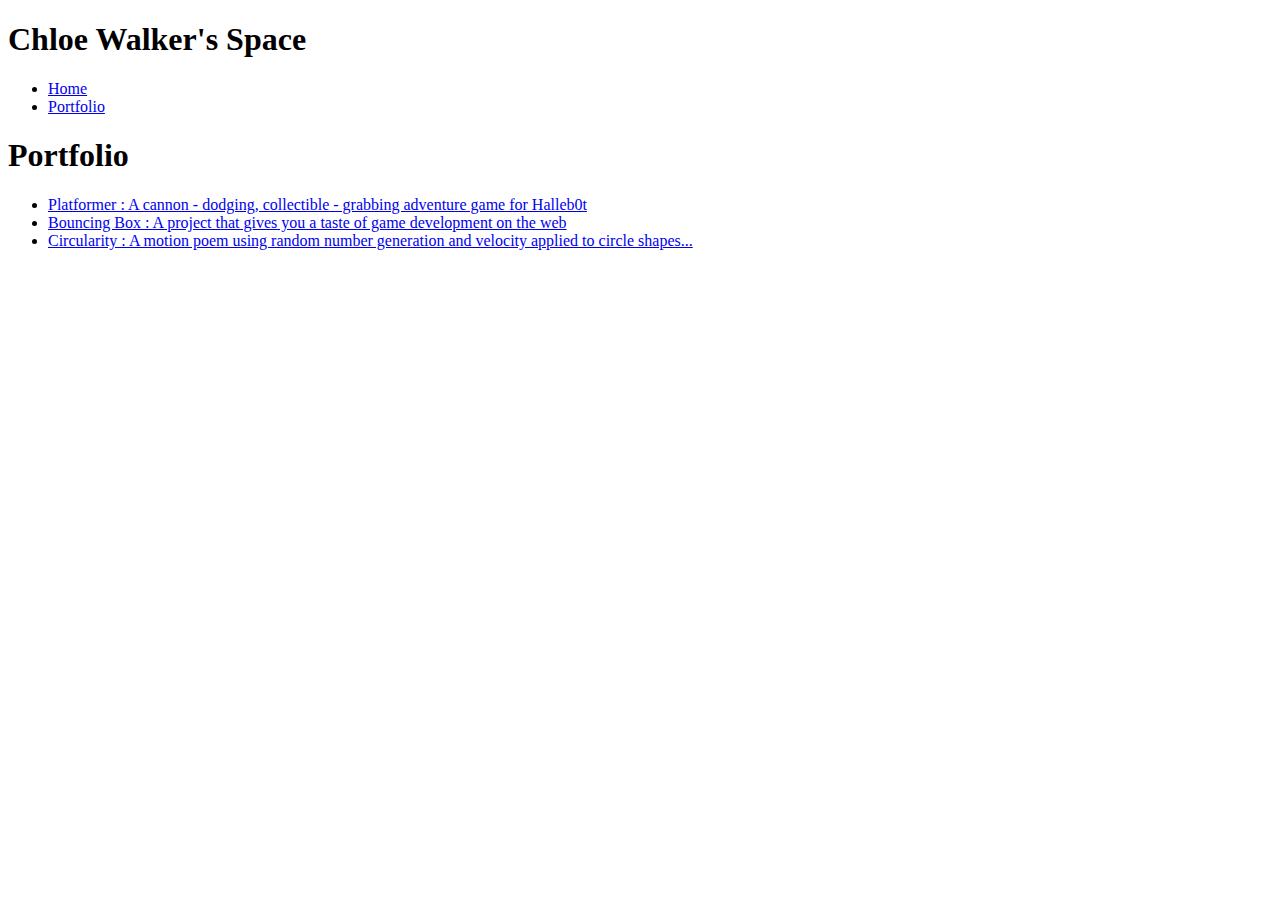
==== index.html/porfolio.html @ 94702a79 "add portfolio.html file" ====
<!DOCTYPE HTML>
<html>
    <head>
        <title>Chloe Walker's Website</title>
    </head>

    <body>
      <div id="all-contents">
            <nav>
                <h1>Chloe Walker's Space</h1>
                <ul id="nav-ul">
                   <li class="nav-li">
                   <a class="nav-a" href="index.html">Home</a>
                 </li>
                 <li class="nav-li">
                   <a class="nav-a" href="porfolio.html">Portfolio</a>
                 </li>
             </ul>
          </nav>
          <main>
            <div class="content">
                <h1>Portfolio</h1>
                <ul id="portfolio">
                  <li><a href="projects/platformer/">Platformer : A cannon - dodging, collectible - grabbing adventure game for Halleb0t</a></li>
                  <li><a href="projects/bouncing-box/">Bouncing Box : A project that gives you a taste of game development on the web </a></li>
                  <li><a href="projects/circularity/">Circularity : A motion poem using random number generation and velocity applied to circle shapes...</a></li>
                </ul>
            </div>
        </main>
     </div>
    </body>
</html>
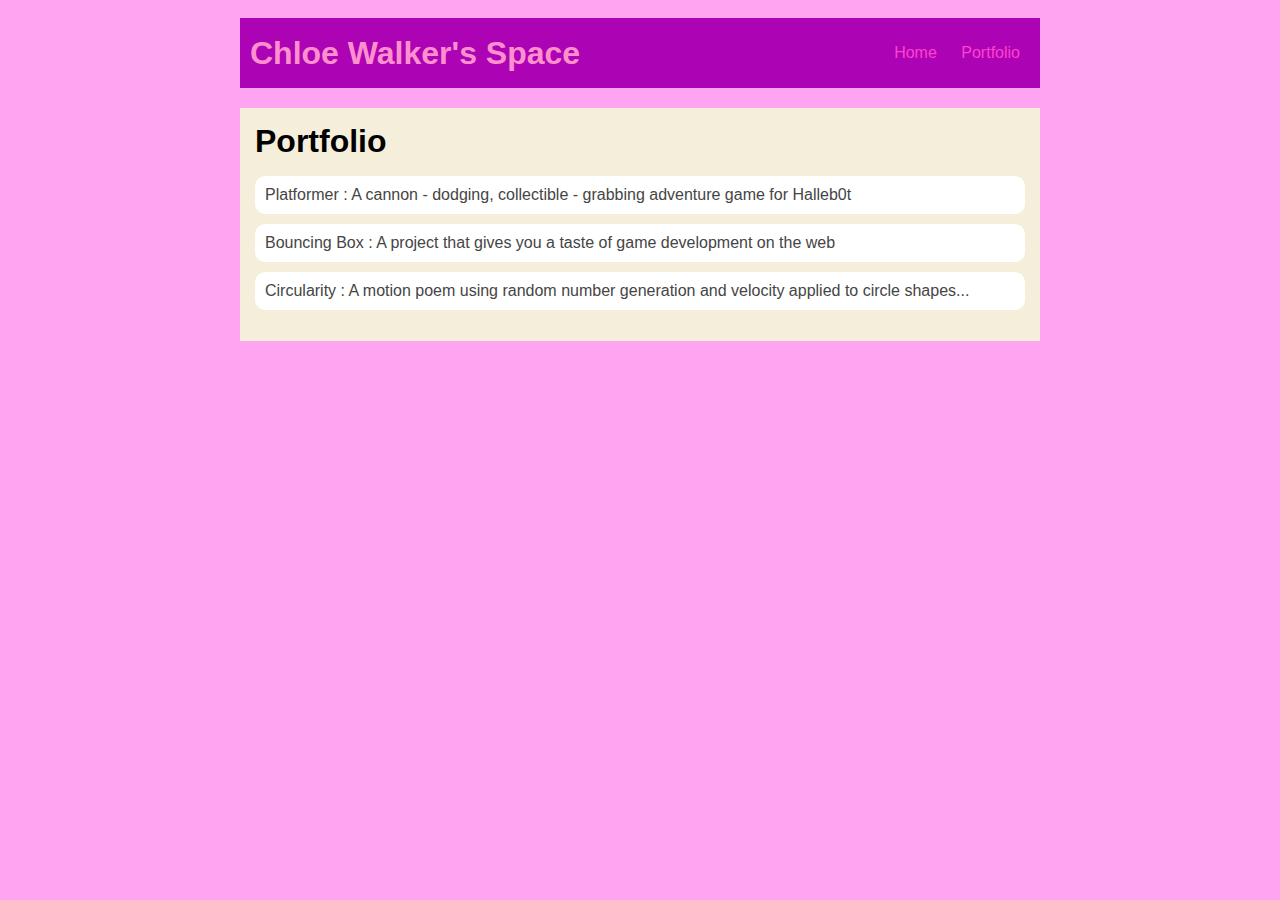
==== commit be16c026: "add portfolio.html file" ====
--- a/index.html/porfolio.html
+++ b/index.html/porfolio.html
@@ -2,6 +2,7 @@
 <html>
     <head>
         <title>Chloe Walker's Website</title>
+        <link rel="stylesheet" href="style.css"></link>
     </head>
 
     <body>
--- a/index.html/style.css
+++ b/index.html/style.css
@@ -0,0 +1,88 @@
+body {
+    background: rgb(255, 164, 240);
+    color: rgb(45, 45, 45);
+    padding: 10px;
+    font-family: arial;
+}
+#all-contents {
+  max-width: 800px;
+    margin: auto;
+}
+
+/* navigation menu */
+nav {
+    background: rgb(172, 4, 181);
+   margin: 0 auto;
+   margin-bottom: 20px;
+    display: flex;
+    padding: 10px;
+}
+h1 {
+    display: flex;
+    align-items: center;
+    color: rgb(255, 144, 205);
+    flex: 1;
+    margin: 0;
+}
+#nav-ul {
+    list-style-image: none;
+}
+.nav-li {
+    display: inline-block;
+    padding: 0 10px;
+}
+a {
+    text-decoration: none;
+    color: #ff41d0;
+}
+
+/* main container area beneath menu */
+main {
+    background: rgb(245, 238, 219);
+    display: flex;
+}
+.sidebar {
+    margin-right: 25px;
+    padding: 10px;
+}
+.sidebar-img {
+    width: 200px;
+}
+.content {
+    flex: 1;
+    padding: 15px;
+}
+
+/* portfolio styles */
+#interests {
+    border: 4px silver ridge;
+    padding: 8px;
+}
+h2, h3 {
+    margin: 0px;
+}
+         /* portfolio styles */
+         .content h1 {
+            color: black;
+        }
+
+        #portfolio {
+            list-style-type: none;
+            padding-left: 0;
+        }
+
+        #portfolio li {
+            background: #fff;
+            padding: 10px;
+            border-radius: 10px;
+            margin-bottom: 10px;
+        }
+
+        #portfolio li:hover {
+            background: #eee;
+        }
+
+        #portfolio a {
+            text-decoration: none;
+            color: #454545;
+        }